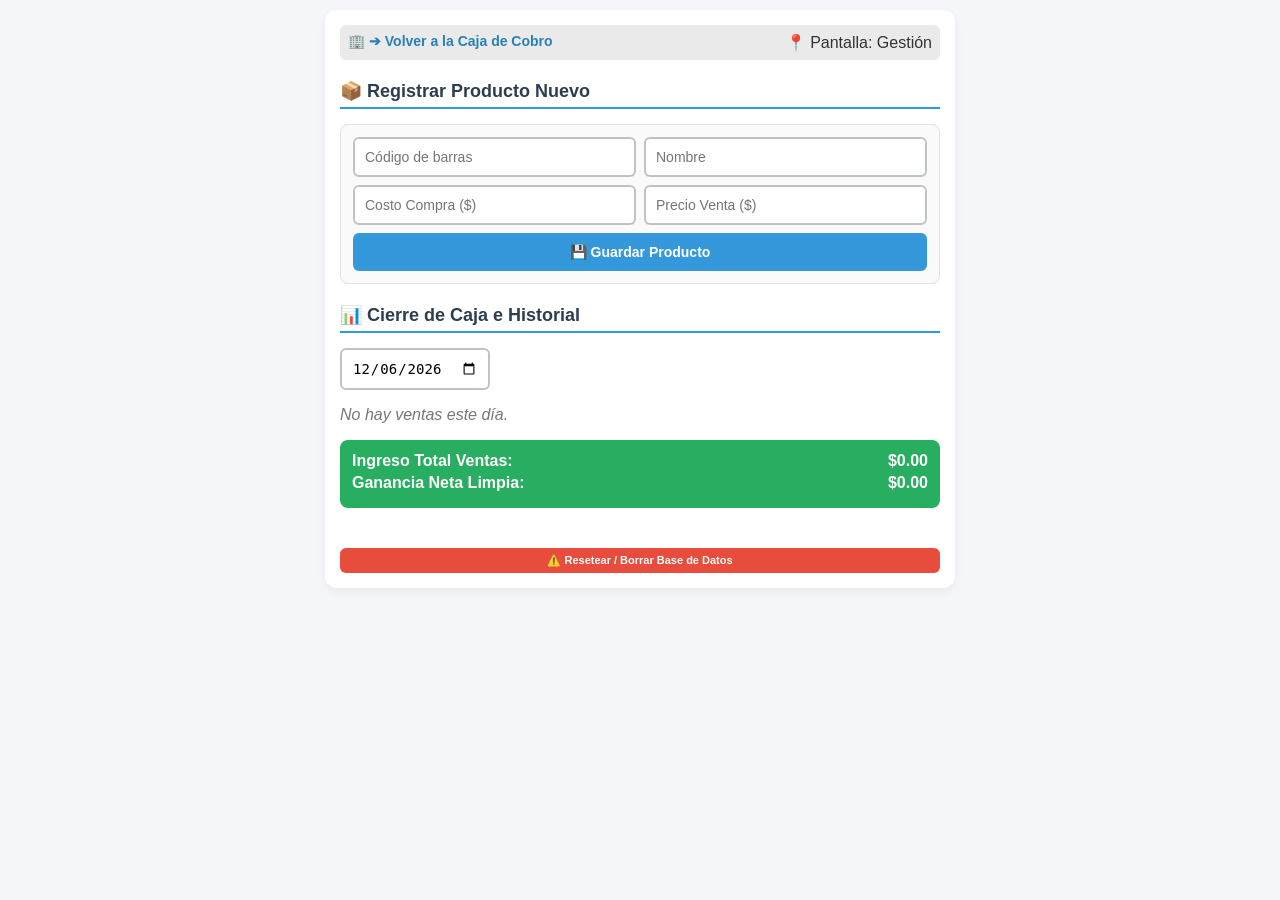
==== inventario.html @ 21f21c26 "Create inventario.html" ====
<!DOCTYPE html>
<html lang="es">
<head>
    <meta charset="UTF-8">
    <meta name="viewport" content="width=device-width, initial-scale=1.0">
    <title>POS - Panel de Control</title>
    <style>
        body { font-family: 'Segoe UI', Arial, sans-serif; margin: 0; padding: 10px; background-color: #f4f6f9; color: #333; }
        .container { max-width: 600px; margin: 0 auto; background: #fff; padding: 15px; border-radius: 12px; box-shadow: 0 4px 10px rgba(0,0,0,0.05); }
        h2 { font-size: 18px; border-bottom: 2px solid #3498db; padding-bottom: 5px; color: #2c3e50; margin-top: 20px; }
        .nav-links { display: flex; justify-content: space-between; margin-bottom: 15px; background: #eaeaea; padding: 8px; border-radius: 6px; }
        .nav-links a { text-decoration: none; color: #2980b9; font-weight: bold; font-size: 14px; }
        .section { background: #fafafa; border: 1px solid #e0e0e0; padding: 12px; border-radius: 8px; }
        .grid-inputs { display: grid; grid-template-columns: 1fr 1fr; gap: 8px; margin-bottom: 8px; }
        input[type="text"], input[type="number"], input[type="date"] { width: 100%; padding: 10px; border: 2px solid #bdc3c7; border-radius: 6px; font-size: 14px; box-sizing: border-box; }
        .btn { padding: 11px 15px; border: none; color: white; font-size: 14px; border-radius: 6px; cursor: pointer; font-weight: bold; width: 100%; }
        .btn-blue { background-color: #3498db; }
        .btn-red { background-color: #e74c3c; }
        .total-box { background: #27ae60; color: white; padding: 12px; border-radius: 8px; margin-top: 15px; font-size: 16px; font-weight: bold; }
        .total-box div { display: flex; justify-content: space-between; margin-bottom: 4px; }
        .historial-item { background: #f9f9f9; border: 1px solid #ddd; padding: 10px; border-radius: 6px; margin-bottom: 8px; font-size: 13px; }
    </style>
</head>
<body>

<div class="container">
    <div class="nav-links">
        <a href="index.html">🏢 ➔ Volver a la Caja de Cobro</a>
        <span>📍 Pantalla: Gestión</span>
    </div>

    <!-- REGISTRO -->
    <h2>📦 Registrar Producto Nuevo</h2>
    <div class="section">
        <div class="grid-inputs">
            <input type="text" id="inv-codigo" placeholder="Código de barras">
            <input type="text" id="inv-nombre" placeholder="Nombre">
        </div>
        <div class="grid-inputs">
            <input type="number" id="inv-compra" placeholder="Costo Compra ($)" step="0.01">
            <input type="number" id="inv-venta" placeholder="Precio Venta ($)" step="0.01">
        </div>
        <button class="btn btn-blue" onclick="guardarEnInventario()">💾 Guardar Producto</button>
    </div>

    <!-- REPORTE DIARIO -->
    <h2>📊 Cierre de Caja e Historial</h2>
    <div style="margin-bottom: 12px;">
        <input type="date" id="fecha-filtro" onchange="cargarHistorialDiario()" style="width: auto; display: inline-block;">
    </div>
    
    <div id="historial-contenedor"></div>

    <div class="total-box">
        <div><span>Ingreso Total Ventas:</span> <span id="resumen-venta-dia">$0.00</span></div>
        <div><span>Ganancia Neta Limpia:</span> <span id="resumen-ganancia-dia">$0.00</span></div>
    </div>
    
    <button class="btn btn-red" onclick="borrarTodo()" style="margin-top: 40px; font-size: 11px; padding: 6px;">⚠️ Resetear / Borrar Base de Datos</button>
</div>

<script>
    let inventario = JSON.parse(localStorage.getItem('pos_inventario')) || {};
    let historialVentas = JSON.parse(localStorage.getItem('pos_historial')) || [];

    document.addEventListener("DOMContentLoaded", () => {
        document.getElementById('fecha-filtro').value = new Date().toISOString().split('T')[0];
        cargarHistorialDiario();
    });

    function guardarEnInventario() {
        const codigo = document.getElementById('inv-codigo').value.trim();
        const nombre = document.getElementById('inv-nombre').value.trim();
        const compra = parseFloat(document.getElementById('inv-compra').value);
        const venta = parseFloat(document.getElementById('inv-venta').value);

        if (!codigo || !nombre || isNaN(compra) || isNaN(venta)) return alert("Completa todos los campos.");

        inventario[codigo] = { nombre, compra, venta };
        localStorage.setItem('pos_inventario', JSON.stringify(inventario));
        
        document.getElementById('inv-codigo').value = ""; document.getElementById('inv-nombre').value = "";
        document.getElementById('inv-compra').value = ""; document.getElementById('inv-venta').value = "";
        alert(`✅ "${nombre}" añadido.`);
    }

    function cargarHistorialDiario() {
        const fechaSel = document.getElementById('fecha-filtro').value;
        const contenedor = document.getElementById('historial-contenedor');
        contenedor.innerHTML = "";

        let ventaHoy = 0, gananciaHoy = 0;
        const filtradas = historialVentas.filter(v => v.fecha === fechaSel);

        if (filtradas.length === 0) {
            contenedor.innerHTML = "<p style='color:#777; font-style:italic;'>No hay ventas este día.</p>";
        } else {
            filtradas.forEach((v, i) => {
                ventaHoy += v.total; gananciaHoy += v.ganancia;
                let txtItems = v.items.map(it => `${it.cantidad}x ${it.nombre}`).join(', ');
                contenedor.innerHTML += `
                    <div class="historial-item">
                        <strong>Venta #${i + 1} (${v.hora})</strong><br>
                        <span>${txtItems}</span><br>
                        <b>Total: $${v.total.toFixed(2)}</b> | <span style="color:#27ae60; font-weight:bold;">Ganancia: $${v.ganancia.toFixed(2)}</span>
                    </div>`;
            });
        }
        document.getElementById('resumen-venta-dia').innerText = `$${ventaHoy.toFixed(2)}`;
        document.getElementById('resumen-ganancia-dia').innerText = `$${gananciaHoy.toFixed(2)}`;
    }

    function borrarTodo() {
        if (confirm("¿Borrar permanentemente todos tus productos guardados y reportes?")) {
            localStorage.clear(); location.reload();
        }
    }
</script>
</body>
</html>
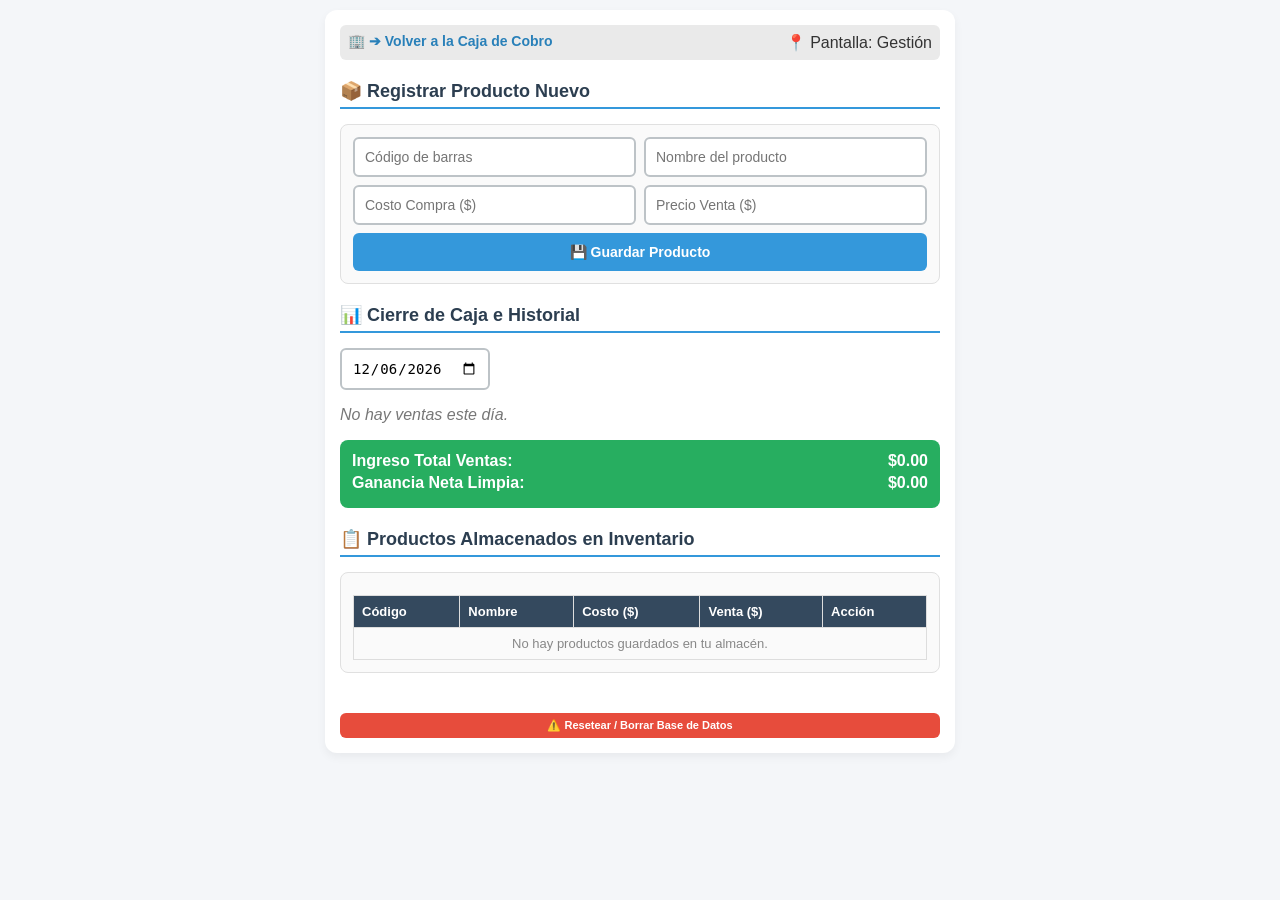
==== commit 5895baa4: "Update inventario.html" ====
--- a/inventario.html
+++ b/inventario.html
@@ -19,6 +19,11 @@
         .total-box { background: #27ae60; color: white; padding: 12px; border-radius: 8px; margin-top: 15px; font-size: 16px; font-weight: bold; }
         .total-box div { display: flex; justify-content: space-between; margin-bottom: 4px; }
         .historial-item { background: #f9f9f9; border: 1px solid #ddd; padding: 10px; border-radius: 6px; margin-bottom: 8px; font-size: 13px; }
+        
+        /* Tabla del Inventario */
+        .tabla-inventario { width: 100%; border-collapse: collapse; margin-top: 10px; font-size: 13px; }
+        .tabla-inventario th, .tabla-inventario td { padding: 8px; border: 1px solid #ddd; text-align: left; }
+        .tabla-inventario th { background-color: #34495e; color: white; }
     </style>
 </head>
 <body>
@@ -34,7 +39,7 @@
     <div class="section">
         <div class="grid-inputs">
             <input type="text" id="inv-codigo" placeholder="Código de barras">
-            <input type="text" id="inv-nombre" placeholder="Nombre">
+            <input type="text" id="inv-nombre" placeholder="Nombre del producto">
         </div>
         <div class="grid-inputs">
             <input type="number" id="inv-compra" placeholder="Costo Compra ($)" step="0.01">
@@ -55,6 +60,25 @@
         <div><span>Ingreso Total Ventas:</span> <span id="resumen-venta-dia">$0.00</span></div>
         <div><span>Ganancia Neta Limpia:</span> <span id="resumen-ganancia-dia">$0.00</span></div>
     </div>
+
+    <!-- NUEVA SECCIÓN: LISTA GENERAL DE PRODUCTOS GUARDADOS -->
+    <h2>📋 Productos Almacenados en Inventario</h2>
+    <div class="section" style="overflow-x: auto;">
+        <table class="tabla-inventario">
+            <thead>
+                <tr>
+                    <th>Código</th>
+                    <th>Nombre</th>
+                    <th>Costo ($)</th>
+                    <th>Venta ($)</th>
+                    <th>Acción</th>
+                </tr>
+            </thead>
+            <tbody id="inventario-lista-body">
+                <!-- Aquí aparecerán los productos guardados automáticamente -->
+            </tbody>
+        </table>
+    </div>
     
     <button class="btn btn-red" onclick="borrarTodo()" style="margin-top: 40px; font-size: 11px; padding: 6px;">⚠️ Resetear / Borrar Base de Datos</button>
 </div>
@@ -66,25 +90,71 @@
     document.addEventListener("DOMContentLoaded", () => {
         document.getElementById('fecha-filtro').value = new Date().toISOString().split('T')[0];
         cargarHistorialDiario();
+        actualizarTablaInventario(); // Mostrar productos guardados al iniciar
     });
 
     function guardarEnInventario() {
+        inventario = JSON.parse(localStorage.getItem('pos_inventario')) || {};
+
         const codigo = document.getElementById('inv-codigo').value.trim();
         const nombre = document.getElementById('inv-nombre').value.trim();
         const compra = parseFloat(document.getElementById('inv-compra').value);
         const venta = parseFloat(document.getElementById('inv-venta').value);
 
-        if (!codigo || !nombre || isNaN(compra) || isNaN(venta)) return alert("Completa todos los campos.");
+        if (!codigo || !nombre || isNaN(compra) || isNaN(venta)) {
+            return alert("Por favor, completa todos los campos.");
+        }
 
-        inventario[codigo] = { nombre, compra, venta };
+        inventario[codigo] = { nombre: nombre, compra: compra, venta: venta };
         localStorage.setItem('pos_inventario', JSON.stringify(inventario));
         
-        document.getElementById('inv-codigo').value = ""; document.getElementById('inv-nombre').value = "";
-        document.getElementById('inv-compra').value = ""; document.getElementById('inv-venta').value = "";
-        alert(`✅ "${nombre}" añadido.`);
+        document.getElementById('inv-codigo').value = ""; 
+        document.getElementById('inv-nombre').value = "";
+        document.getElementById('inv-compra').value = ""; 
+        document.getElementById('inv-venta').value = "";
+        
+        alert(`✅ Producto "${nombre}" guardado con éxito.`);
+        actualizarTablaInventario(); // Refrescar la lista visible abajo
+    }
+
+    // --- FUNCIÓN PARA MOSTRAR LA TABLA DE INVENTARIO ---
+    function actualizarTablaInventario() {
+        const tbody = document.getElementById('inventario-lista-body');
+        tbody.innerHTML = "";
+        
+        const codigos = Object.keys(inventario);
+        
+        if (codigos.length === 0) {
+            tbody.innerHTML = "<tr><td colspan='5' style='text-align:center; color:#888;'>No hay productos guardados en tu almacén.</td></tr>";
+            return;
+        }
+
+        codigos.forEach(codigo => {
+            const prod = inventario[codigo];
+            tbody.innerHTML += `
+                <tr>
+                    <td><code>${codigo}</code></td>
+                    <td>${prod.nombre}</td>
+                    <td>$${prod.compra.toFixed(2)}</td>
+                    <td>$${prod.venta.toFixed(2)}</td>
+                    <td>
+                        <button onclick="eliminarProducto('${codigo}')" style="background:#e74c3c; color:white; border:none; padding:4px 8px; border-radius:4px; cursor:pointer; font-size:11px;">Eliminar</button>
+                    </td>
+                </tr>
+            `;
+        });
+    }
+
+    function eliminarProducto(codigo) {
+        if (confirm("¿Seguro que deseas eliminar este producto del inventario?")) {
+            delete inventario[codigo];
+            localStorage.setItem('pos_inventario', JSON.stringify(inventario));
+            actualizarTablaInventario();
+        }
     }
 
     function cargarHistorialDiario() {
+        historialVentas = JSON.parse(localStorage.getItem('pos_historial')) || [];
         const fechaSel = document.getElementById('fecha-filtro').value;
         const contenedor = document.getElementById('historial-contenedor');
         contenedor.innerHTML = "";
